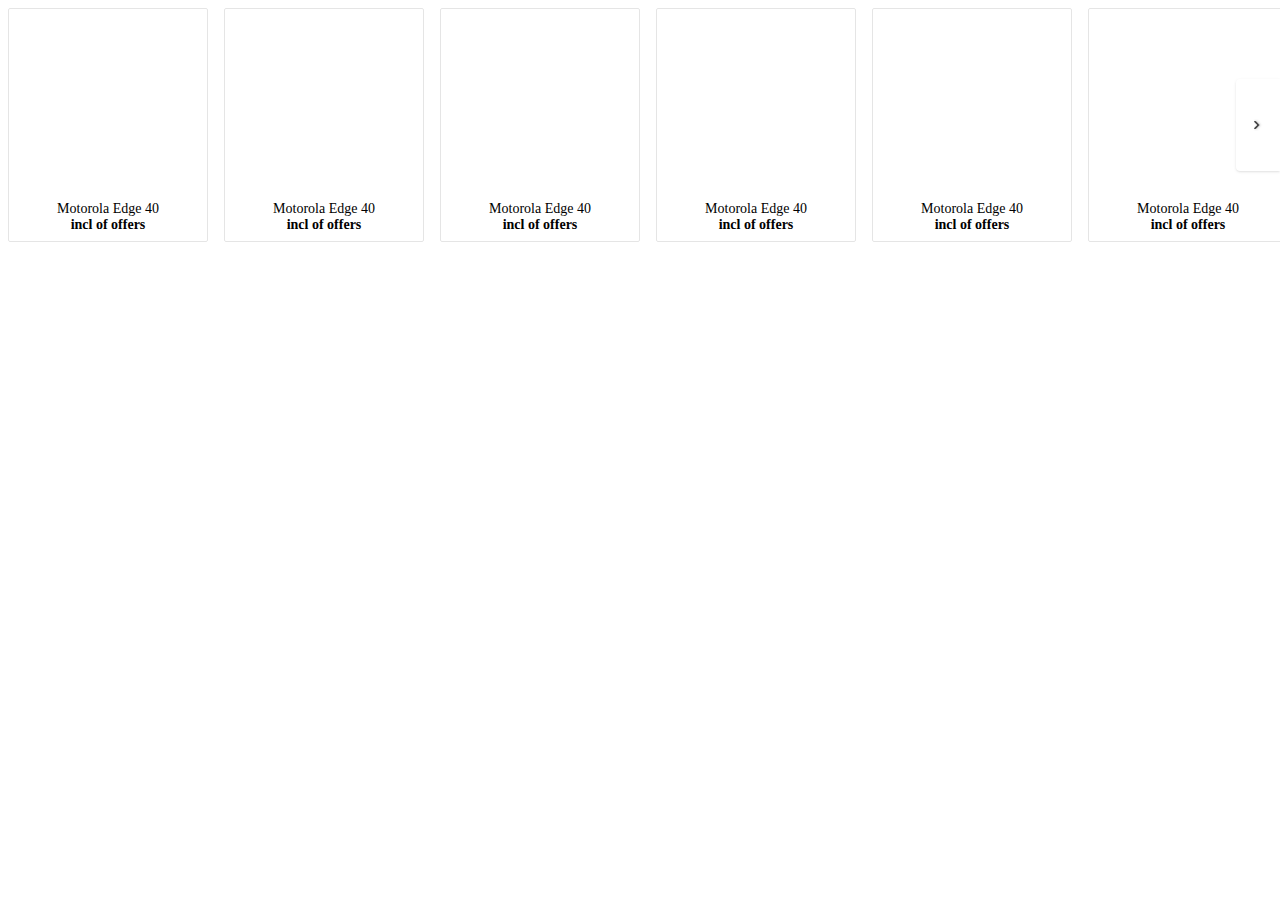
==== flipkart-product-slider/slider-small--btn-hide/index.html @ 5f5519df "Init: Project upload" ====
<html>
    <head>
        <!-- <script src="https://cdn.tailwindcss.com"></script> -->
        <script src="script.js"></script>
        <link rel="stylesheet" href="style.css">
        
    </head>
    
    <body>
        <!-- products  -->
        <div class="fk-slider">
            <div class="fk-cards" style="left: 0px;">
                <!-- product card wrapper start -->
                <div class="fk-card-wrapper">
                    <!-- product card  -->
                    <div class="fk-card">
                        <!-- product image container -->
                        <div class="fk-img-wrapper">
                            <!-- product image  -->
                            <img src="https://rukminim2.flixcart.com/image/150/150/xif0q/pendant-locket/p/8/0/na-n-artificial-imitation-statement-jewellery-elegant-stylish-original-imagreggnnzen67b.jpeg?q=90"
                                 alt=""
                                 >
                        </div>
                        <!-- product description  -->
                        <p class="fk-content-wrapper">
                            <!-- product title  -->
                            <span class="fk-title">Motorola Edge 40</span>
                            <span class="fk-price">incl of offers</span>
                        </p>
                    </div>
                </div>
                <!-- End product card  -->
    
                <!-- product card wrapper start -->
                <div class="fk-card-wrapper">
                    <!-- product card  -->
                    <div class="fk-card">
                        <!-- product image container -->
                        <div class="fk-img-wrapper">
                            <!-- product image  -->
                            <img src="https://static-assets-web.flixcart.com/www/linchpin/batman-returns/images/fk-default-image-75ff340b.png?q=90"
                                 alt=""
                                 >
                        </div>
                        <!-- product description  -->
                        <p class="fk-content-wrapper">
                            <!-- product title  -->
                            <span class="fk-title">Motorola Edge 40</span>
                            <span class="fk-price">incl of offers</span>
                        </p>
                    </div>
                </div>
                <!-- End product card  -->
    
                <!-- product card wrapper start -->
                <div class="fk-card-wrapper">
                    <!-- product card  -->
                    <div class="fk-card">
                        <!-- product image container -->
                        <div class="fk-img-wrapper">
                            <!-- product image  -->
                            <img src="https://static-assets-web.flixcart.com/www/linchpin/batman-returns/images/fk-default-image-75ff340b.png?q=90"
                                 alt=""
                                 >
                        </div>
                        <!-- product description  -->
                        <p class="fk-content-wrapper">
                            <!-- product title  -->
                            <span class="fk-title">Motorola Edge 40</span>
                            <span class="fk-price">incl of offers</span>
                        </p>
                    </div>
                </div>
                <!-- End product card  -->
    
                <!-- product card wrapper start -->
                <div class="fk-card-wrapper">
                    <!-- product card  -->
                    <div class="fk-card">
                        <!-- product image container -->
                        <div class="fk-img-wrapper">
                            <!-- product image  -->
                            <img src="https://static-assets-web.flixcart.com/www/linchpin/batman-returns/images/fk-default-image-75ff340b.png?q=90"
                                 alt=""
                                 >
                        </div>
                        <!-- product description  -->
                        <p class="fk-content-wrapper">
                            <!-- product title  -->
                            <span class="fk-title">Motorola Edge 40</span>
                            <span class="fk-price">incl of offers</span>
                        </p>
                    </div>
                </div>
                <!-- End product card  -->
    
                <!-- product card wrapper start -->
                <div class="fk-card-wrapper">
                    <!-- product card  -->
                    <div class="fk-card">
                        <!-- product image container -->
                        <div class="fk-img-wrapper">
                            <!-- product image  -->
                            <img src="https://static-assets-web.flixcart.com/www/linchpin/batman-returns/images/fk-default-image-75ff340b.png?q=90"
                                 alt=""
                                 >
                        </div>
                        <!-- product description  -->
                        <p class="fk-content-wrapper">
                            <!-- product title  -->
                            <span class="fk-title">Motorola Edge 40</span>
                            <span class="fk-price">incl of offers</span>
                        </p>
                    </div>
                </div>
                <!-- End product card  -->
    
                <!-- product card wrapper start -->
                <div class="fk-card-wrapper">
                    <!-- product card  -->
                    <div class="fk-card">
                        <!-- product image container -->
                        <div class="fk-img-wrapper">
                            <!-- product image  -->
                            <img src="https://static-assets-web.flixcart.com/www/linchpin/batman-returns/images/fk-default-image-75ff340b.png?q=90"
                                 alt=""
                                 >
                        </div>
                        <!-- product description  -->
                        <p class="fk-content-wrapper">
                            <!-- product title  -->
                            <span class="fk-title">Motorola Edge 40</span>
                            <span class="fk-price">incl of offers</span>
                        </p>
                    </div>
                </div>
                <!-- End product card  -->
    
                <!-- product card wrapper start -->
                <div class="fk-card-wrapper">
                    <!-- product card  -->
                    <div class="fk-card">
                        <!-- product image container -->
                        <div class="fk-img-wrapper">
                            <!-- product image  -->
                            <img src="https://static-assets-web.flixcart.com/www/linchpin/batman-returns/images/fk-default-image-75ff340b.png?q=90"
                                 alt=""
                                 >
                        </div>
                        <!-- product description  -->
                        <p class="fk-content-wrapper">
                            <!-- product title  -->
                            <span class="fk-title">Motorola Edge 40</span>
                            <span class="fk-price">incl of offers</span>
                        </p>
                    </div>
                </div>
                <!-- End product card  -->

                <!-- product card wrapper start -->
                <div class="fk-card-wrapper">
                    <!-- product card  -->
                    <div class="fk-card">
                        <!-- product image container -->
                        <div class="fk-img-wrapper">
                            <!-- product image  -->
                            <img src="https://static-assets-web.flixcart.com/www/linchpin/batman-returns/images/fk-default-image-75ff340b.png?q=90"
                                 alt=""
                                 >
                        </div>
                        <!-- product description  -->
                        <p class="fk-content-wrapper">
                            <!-- product title  -->
                            <span class="fk-title">Motorola Edge 40</span>
                            <span class="fk-price">incl of offers</span>
                        </p>
                    </div>
                </div>
                <!-- End product card  -->
            </div>
        </div>
    </body>
</html>
---- flipkart-product-slider/slider-small--btn-hide/style.css ----
*
{
    box-sizing: border-box;
    margin: 0;
    padding: 0;
}


@font-face
{
    font-family: Roboto;
    font-weight: 400;
    font-style: normal;
    src: url(//static-assets-web.flixcart.com/fk-p-linchpin-web/fk-cp-zion/fonts/roboto-regular-webfont.woff2) format("woff2")
}

@font-face
{
    font-family: Roboto;
    font-weight: 500;
    font-style: normal;
    src: url(//static-assets-web.flixcart.com/fk-p-linchpin-web/fk-cp-zion/fonts/roboto-medium-webfont.woff2) format("woff2")
}

.fk-slider
{
    position: relative;
    overflow-x: hidden;
    width: 100%;
    height: 250px;

    > .fk-cards
    {
        position: relative;
        left: 0px;
        width: max-content;
        height: 100%;
        display: flex;
        background-color: white;
        transition: all 0.5s ease;

        .fk-card-wrapper
        {
            min-width: 216px;
            height: 100%;
            display: flex;
            justify-content: center;
            padding: 0.5rem;

            .fk-card
            {
                width: 100%;
                height: inherit;
                display: grid;
                grid-template-rows: 1fr auto;
                border: 1px solid rgba(0, 0, 0, 0.1);
                border-radius: 0.125rem;
                text-align: center;

                .fk-img-wrapper
                {
                    display: grid;
                    place-content: center;
                    width: 100%;
                    height: 100%;
                    overflow: hidden;
                    border-radius: 0.125rem;

                    img
                    {
                        margin-left: auto;
                        margin-right: auto;
                        object-fit: contain;
                        transition: all 0.5s ease;

                        &:hover
                        {
                            transform: scale(1.1);
                        }
                    }
                }

                .fk-content-wrapper
                {
                    display: grid;
                    width: 100%;
                    height: fit-content;
                    padding-block: 0.5rem;

                    .fk-title
                    {
                        font-size: 14px;
                    }

                    .fk-price
                    {
                        font-size: 14px;
                        font-weight: 700;
                    }
                }
            }
        }
    }

    .fk-nav
    {
        position: absolute;
        z-index: 9999;
        display: grid;
        place-content: center;
        padding: 2.5rem .5rem;
        cursor: pointer;
        background: white;
        box-shadow: 0 0 #0000, 0 0 #0000, 0 1px 3px 0 rgb(0 0 0 / 0.1), 0 1px 2px -1px rgb(0 0 0 / 0.1);

        span
        {
            display: grid;
            place-content: center;
            margin-inline: 0.5rem;

            img
            {
                width: 12px;
                height: 12px;
            }
        }

        &.left
        {
            left: 0;
            top: 50%;
            border-radius: 0 4px 4px 0;
            transform: translateY(-50%);

            span
            {
                transform: rotate(90deg);
            }
        }

        &.right
        {
            right: 0;
            top: 50%;
            transform: translateY(-50%);
            border-radius: 4px 0 0 4px;

            span
            {
                transform: rotate(-90deg);
            }
        }

    }
}

/* utility class  */
.hidden
{
    display: none !important;
}
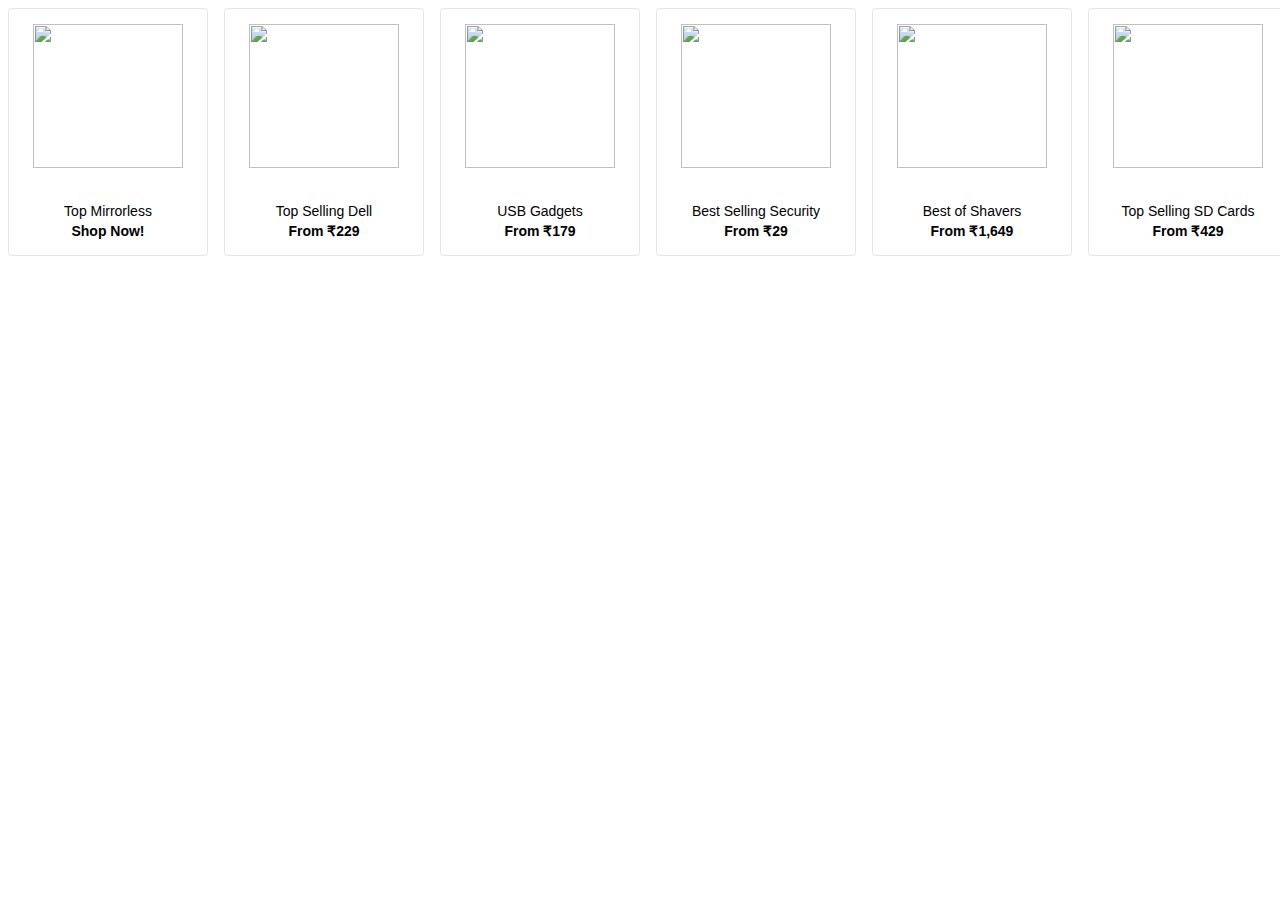
==== commit ac0ba1e3: "Refactor: Add product images and descriptions" ====
--- a/flipkart-product-slider/slider-small--btn-hide/index.html
+++ b/flipkart-product-slider/slider-small--btn-hide/index.html
@@ -1,6 +1,5 @@
 <html>
     <head>
-        <!-- <script src="https://cdn.tailwindcss.com"></script> -->
         <script src="script.js"></script>
         <link rel="stylesheet" href="style.css">
         
@@ -9,7 +8,7 @@
     <body>
         <!-- products  -->
         <div class="fk-slider">
-            <div class="fk-cards" style="left: 0px;">
+            <div class="fk-cards">
                 <!-- product card wrapper start -->
                 <div class="fk-card-wrapper">
                     <!-- product card  -->
@@ -24,8 +23,8 @@
                         <!-- product description  -->
                         <p class="fk-content-wrapper">
                             <!-- product title  -->
-                            <span class="fk-title">Motorola Edge 40</span>
-                            <span class="fk-price">incl of offers</span>
+                            <span class="fk-title">Top Mirrorless</span>
+                            <span class="fk-price">Shop Now!</span>
                         </p>
                     </div>
                 </div>
@@ -38,15 +37,15 @@
                         <!-- product image container -->
                         <div class="fk-img-wrapper">
                             <!-- product image  -->
-                            <img src="https://static-assets-web.flixcart.com/www/linchpin/batman-returns/images/fk-default-image-75ff340b.png?q=90"
+                            <img src="https://rukminim2.flixcart.com/image/210/210/xif0q/keyboard/gaming-keyboard/b/s/q/f2023-aula-original-imagnhc44uakb4zb.jpeg?q=90"
                                  alt=""
                                  >
                         </div>
                         <!-- product description  -->
                         <p class="fk-content-wrapper">
                             <!-- product title  -->
-                            <span class="fk-title">Motorola Edge 40</span>
-                            <span class="fk-price">incl of offers</span>
+                            <span class="fk-title">Top Selling Dell</span>
+                            <span class="fk-price">From ₹229</span>
                         </p>
                     </div>
                 </div>
@@ -59,15 +58,15 @@
                         <!-- product image container -->
                         <div class="fk-img-wrapper">
                             <!-- product image  -->
-                            <img src="https://static-assets-web.flixcart.com/www/linchpin/batman-returns/images/fk-default-image-75ff340b.png?q=90"
+                            <img src="https://rukminim2.flixcart.com/image/210/210/l4pxk7k0/usb-gadget/g/8/v/dlk5526cg-11-philips-original-imagfjxzfsgu7nvu.jpeg?q=90"
                                  alt=""
                                  >
                         </div>
                         <!-- product description  -->
                         <p class="fk-content-wrapper">
                             <!-- product title  -->
-                            <span class="fk-title">Motorola Edge 40</span>
-                            <span class="fk-price">incl of offers</span>
+                            <span class="fk-title">USB Gadgets</span>
+                            <span class="fk-price">From ₹179</span>
                         </p>
                     </div>
                 </div>
@@ -80,15 +79,15 @@
                         <!-- product image container -->
                         <div class="fk-img-wrapper">
                             <!-- product image  -->
-                            <img src="https://static-assets-web.flixcart.com/www/linchpin/batman-returns/images/fk-default-image-75ff340b.png?q=90"
+                            <img src="https://rukminim2.flixcart.com/image/210/210/kvr01ow0/security-software/l/d/e/quick-heal-original-imag8kpmjygxhzgh.jpeg?q=90"
                                  alt=""
                                  >
                         </div>
                         <!-- product description  -->
                         <p class="fk-content-wrapper">
                             <!-- product title  -->
-                            <span class="fk-title">Motorola Edge 40</span>
-                            <span class="fk-price">incl of offers</span>
+                            <span class="fk-title">Best Selling Security</span>
+                            <span class="fk-price">From ₹29</span>
                         </p>
                     </div>
                 </div>
@@ -101,15 +100,15 @@
                         <!-- product image container -->
                         <div class="fk-img-wrapper">
                             <!-- product image  -->
-                            <img src="https://static-assets-web.flixcart.com/www/linchpin/batman-returns/images/fk-default-image-75ff340b.png?q=90"
+                            <img src="https://rukminim2.flixcart.com/image/210/210/kactpjk0/shaver/m/6/z/philips-s1121-45-s1121-45-original-imafry2qgxcwnm9r.jpeg?q=90"
                                  alt=""
                                  >
                         </div>
                         <!-- product description  -->
                         <p class="fk-content-wrapper">
                             <!-- product title  -->
-                            <span class="fk-title">Motorola Edge 40</span>
-                            <span class="fk-price">incl of offers</span>
+                            <span class="fk-title">Best of Shavers</span>
+                            <span class="fk-price">From ₹1,649</span>
                         </p>
                     </div>
                 </div>
@@ -122,15 +121,15 @@
                         <!-- product image container -->
                         <div class="fk-img-wrapper">
                             <!-- product image  -->
-                            <img src="https://static-assets-web.flixcart.com/www/linchpin/batman-returns/images/fk-default-image-75ff340b.png?q=90"
+                            <img src="https://rukminim2.flixcart.com/image/210/210/l2jcccw0/memory-card/sdxc-uhs-i-card/6/b/c/sdsqua4-256g-gn6mn-sandisk-original-imagdv34rzuhp9f2.jpeg?q=90"
                                  alt=""
                                  >
                         </div>
                         <!-- product description  -->
                         <p class="fk-content-wrapper">
                             <!-- product title  -->
-                            <span class="fk-title">Motorola Edge 40</span>
-                            <span class="fk-price">incl of offers</span>
+                            <span class="fk-title">Top Selling SD Cards</span>
+                            <span class="fk-price">From ₹429</span>
                         </p>
                     </div>
                 </div>
@@ -143,15 +142,15 @@
                         <!-- product image container -->
                         <div class="fk-img-wrapper">
                             <!-- product image  -->
-                            <img src="https://static-assets-web.flixcart.com/www/linchpin/batman-returns/images/fk-default-image-75ff340b.png?q=90"
+                            <img src="https://rukminim2.flixcart.com/image/210/210/kqjtd3k0/book/b/w/b/the-time-machine-original-imag4gup6yafwyjb.jpeg?q=90"
                                  alt=""
                                  >
                         </div>
                         <!-- product description  -->
                         <p class="fk-content-wrapper">
                             <!-- product title  -->
-                            <span class="fk-title">Motorola Edge 40</span>
-                            <span class="fk-price">incl of offers</span>
+                            <span class="fk-title">Fiction Books</span>
+                            <span class="fk-price">Up to 70% off</span>
                         </p>
                     </div>
                 </div>
@@ -164,15 +163,15 @@
                         <!-- product image container -->
                         <div class="fk-img-wrapper">
                             <!-- product image  -->
-                            <img src="https://static-assets-web.flixcart.com/www/linchpin/batman-returns/images/fk-default-image-75ff340b.png?q=90"
+                            <img src="https://rukminim2.flixcart.com/image/210/210/xif0q/book/j/y/b/ikigai-original-imagwfmjuge5zw3m.jpeg?q=90"
                                  alt=""
                                  >
                         </div>
                         <!-- product description  -->
                         <p class="fk-content-wrapper">
                             <!-- product title  -->
-                            <span class="fk-title">Motorola Edge 40</span>
-                            <span class="fk-price">incl of offers</span>
+                            <span class="fk-title">Self Help Books</span>
+                            <span class="fk-price">Min 20% off</span>
                         </p>
                     </div>
                 </div>
--- a/flipkart-product-slider/slider-small--btn-hide/style.css
+++ b/flipkart-product-slider/slider-small--btn-hide/style.css
@@ -5,21 +5,16 @@
     padding: 0;
 }
 
-
 @font-face
 {
-    font-family: Roboto;
-    font-weight: 400;
-    font-style: normal;
-    src: url(//static-assets-web.flixcart.com/fk-p-linchpin-web/fk-cp-zion/fonts/roboto-regular-webfont.woff2) format("woff2")
+    font-family: 'inter_regular';
+    src: url(https://static-assets-web.flixcart.com/batman-returns/batman-returns/p/fonts/Inter-Regular.woff2) format("woff2");
 }
 
 @font-face
 {
-    font-family: Roboto;
-    font-weight: 500;
-    font-style: normal;
-    src: url(//static-assets-web.flixcart.com/fk-p-linchpin-web/fk-cp-zion/fonts/roboto-medium-webfont.woff2) format("woff2")
+    font-family: 'inter_semibold';
+    src: url(https://static-assets-web.flixcart.com/batman-returns/batman-returns/p/fonts/Inter-SemiBold.woff2) format("woff2");
 }
 
 .fk-slider
@@ -27,9 +22,9 @@
     position: relative;
     overflow-x: hidden;
     width: 100%;
-    height: 250px;
+    height: 264px;
 
-    > .fk-cards
+    >.fk-cards
     {
         position: relative;
         left: 0px;
@@ -49,19 +44,19 @@
 
             .fk-card
             {
-                width: 100%;
+                width: 200px;
                 height: inherit;
                 display: grid;
                 grid-template-rows: 1fr auto;
                 border: 1px solid rgba(0, 0, 0, 0.1);
-                border-radius: 0.125rem;
+                border-radius: 4px;
                 text-align: center;
+                padding: 6px;
 
                 .fk-img-wrapper
                 {
-                    display: grid;
-                    place-content: center;
-                    width: 100%;
+                    display: flex;
+                    align-items: center;
                     height: 100%;
                     overflow: hidden;
                     border-radius: 0.125rem;
@@ -70,6 +65,7 @@
                     {
                         margin-left: auto;
                         margin-right: auto;
+                        height: 90%;
                         object-fit: contain;
                         transition: all 0.5s ease;
 
@@ -86,16 +82,20 @@
                     width: 100%;
                     height: fit-content;
                     padding-block: 0.5rem;
-
+                    line-height: 20px;
+                    letter-spacing: -0.01px;
+                    
                     .fk-title
                     {
                         font-size: 14px;
+                        font-family: inter_regular, sans-serif;
                     }
 
                     .fk-price
                     {
                         font-size: 14px;
                         font-weight: 700;
+                        font-family: inter_semibold, sans-serif;
                     }
                 }
             }
